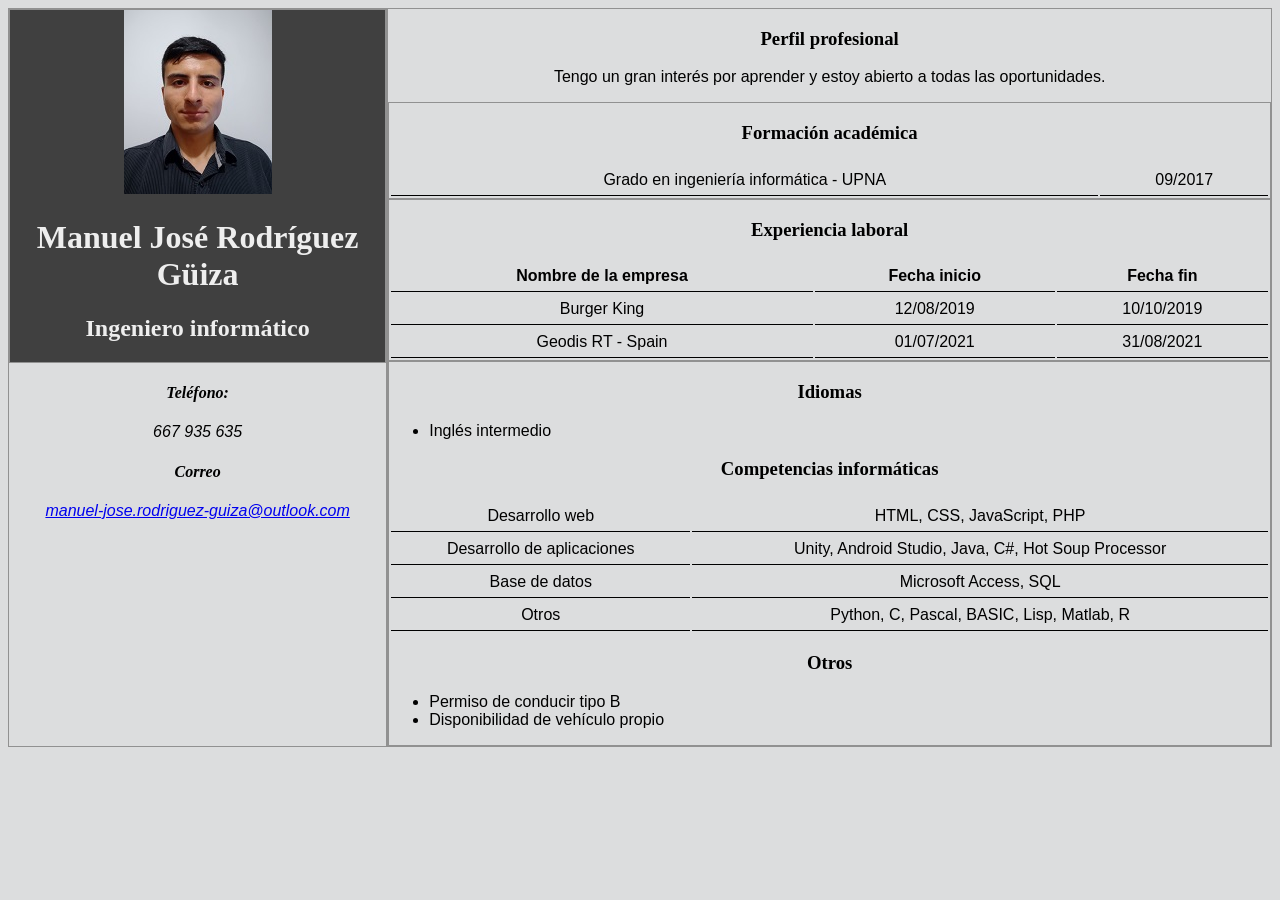
==== index.html @ c9c5e5c2 "cambio de nombre" ====
<!DOCTYPE html>
<html lang="ES">
<head>
  <meta charset="utf-8">
  <meta http-equiv="X-UA-Compatible" content="IE=edge">
  <meta name="viewport" content="width=device-width, initial-scale=1.0">
  <link rel="stylesheet" href="estilos.css">
  <title>Currículum Vitae - Manuel José Rodríguez Güiza</title>
</head>
<body>
  <div class="flex-container">
    <div class="left-column">
      <div class="image">
        <img src="picture.jpg">
        <h1>Manuel José Rodríguez Güiza</h1>
        <h2>Ingeniero informático</h2>
      </div>
      <address>
        <h4>Teléfono:</h4>
        667 935 635
        <h4>Correo</h4>
        <a href="mailto:manuel-jose.rodriguez-guiza@outlook.com">manuel-jose.rodriguez-guiza@outlook.com</a>
      </address>
    </div>
    <div class="right-column">
      <h3>Perfil profesional</h3>
      <p>Tengo un gran interés por aprender y estoy abierto a todas las oportunidades.</p>
      <div>
        <h3>Formación académica</h3>
        <table>
          <tr>
            <td>
              Grado en ingeniería informática - UPNA
            </td>
            <td>
              09/2017
            </td>
          </tr>
        </table>
      </div>
      <div>
        <h3>Experiencia laboral</h3>
        <table>
          <tr>
            <th>Nombre de la empresa</th>
            <th>Fecha inicio</th>
            <th>Fecha fin</th>
          </tr>
          <tr>
            <td>Burger King</td>
            <td>12/08/2019</td>
            <td>10/10/2019</td>
          </tr>
          <tr>
            <td>Geodis RT - Spain</td>
            <td>01/07/2021</td>
            <td>31/08/2021</td>
          </tr>
        </table>
      </div>
      <div>
        <h3>Idiomas</h3>
        <ul>
          <li>Inglés intermedio</li>
        </ul>
        <h3>Competencias informáticas</h3>
        <table>
          <tr>
            <td>
              Desarrollo web
            </td>
            <td>
              HTML, CSS, JavaScript, PHP
            </td>
          </tr>
          <tr>
            <td>
              Desarrollo de aplicaciones
            </td>
            <td>
              Unity, Android Studio, Java, C#, Hot Soup Processor
            </td>
          </tr>
          <tr>
            <td>
              Base de datos
            </td>
            <td>
              Microsoft Access, SQL
            </td>
          </tr>
          <tr>
            <td>
              Otros
            </td>
            <td>
              Python, C, Pascal, BASIC, Lisp, Matlab, R
            </td>
          </tr>
        </table>
        <h3>Otros</h3>
        <ul>
          <li>Permiso de conducir tipo B</li>
          <li>Disponibilidad de vehículo propio</li>
        </ul>
      </div>
    </div>      
  </div>
</body>
---- estilos.css ----
html,body {
  background-color: #DCDDDE;
}
h1,h2,h3,h4,h5,h6 {
  font-family: "Times New Roman", serif;
}
* {
  font-family: "Trebuchet MS", Helvetica, Verdana, Arial, sans-serif;
  text-align: center;
}
div {
  background-color: #DCDDDE;
  border: 1px solid #919191;
}
table {
  width: 100%;
}
th, td {
  padding: 6px;
  border-bottom: 1px solid #000;
}
li {
  text-align: left;
}
.experience {
  vertical-align: center;
}
.idiomas {
  vertical-align: center;
}
.image {
  background-color: #404040;
  color: #EEE;
}

.left-column {
  flex: 10%;
}
.right-column {
  flex: 50%;
}
.flex-container {
  display: flex;
  flex-wrap: wrap;
  border: 0px;
}

@media only screen and (max-width: 768px) {
  /* For mobile phones: */
  .left-column, .right-column {
    flex:100%;
  }
}
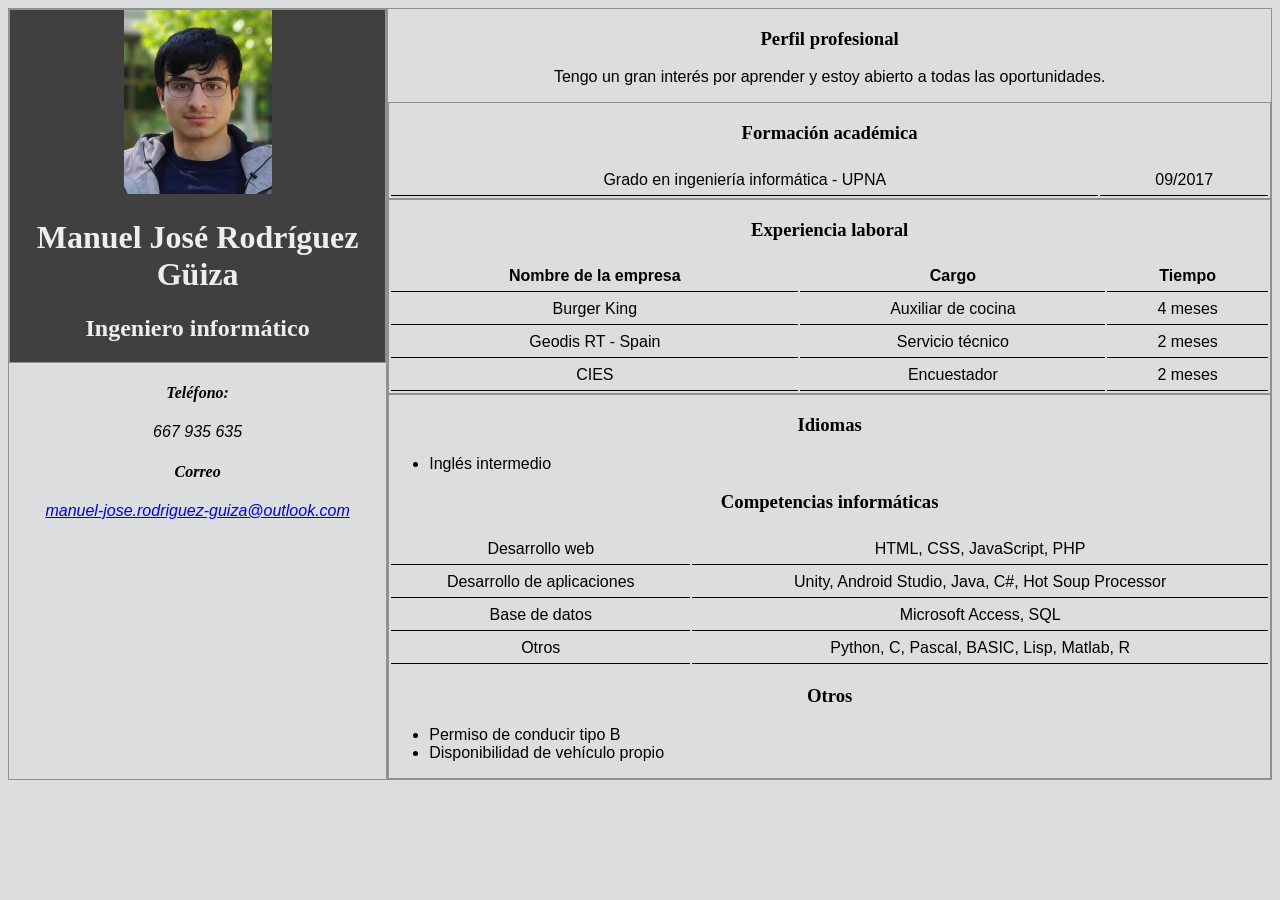
==== commit 0c3d063a: "Actualización CV" ====
--- a/index.html
+++ b/index.html
@@ -43,18 +43,23 @@
         <table>
           <tr>
             <th>Nombre de la empresa</th>
-            <th>Fecha inicio</th>
-            <th>Fecha fin</th>
+            <th>Cargo</th>
+            <th>Tiempo</th>
           </tr>
           <tr>
             <td>Burger King</td>
-            <td>12/08/2019</td>
-            <td>10/10/2019</td>
+            <td>Auxiliar de cocina</td>
+            <td>4 meses</td>
           </tr>
           <tr>
             <td>Geodis RT - Spain</td>
-            <td>01/07/2021</td>
-            <td>31/08/2021</td>
+            <td>Servicio técnico</td>
+            <td>2 meses</td>
+          </tr>
+          <tr>
+            <td>CIES</td>
+            <td>Encuestador</td>
+            <td>2 meses</td>
           </tr>
         </table>
       </div>
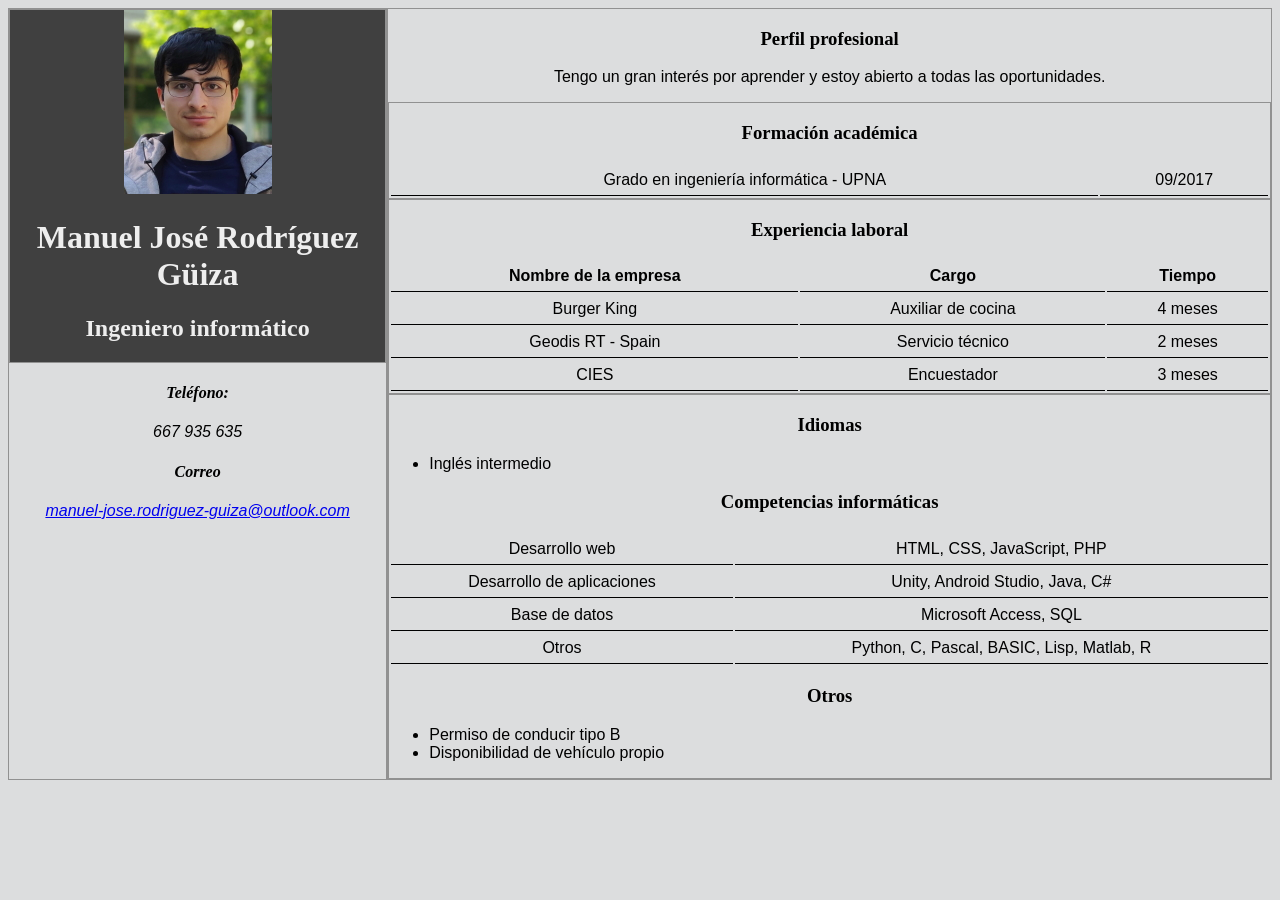
==== commit 3f8445ae: "Update index.html updated CV" ====
--- a/index.html
+++ b/index.html
@@ -59,7 +59,7 @@
           <tr>
             <td>CIES</td>
             <td>Encuestador</td>
-            <td>2 meses</td>
+            <td>3 meses</td>
           </tr>
         </table>
       </div>
@@ -83,7 +83,7 @@
               Desarrollo de aplicaciones
             </td>
             <td>
-              Unity, Android Studio, Java, C#, Hot Soup Processor
+              Unity, Android Studio, Java, C#
             </td>
           </tr>
           <tr>
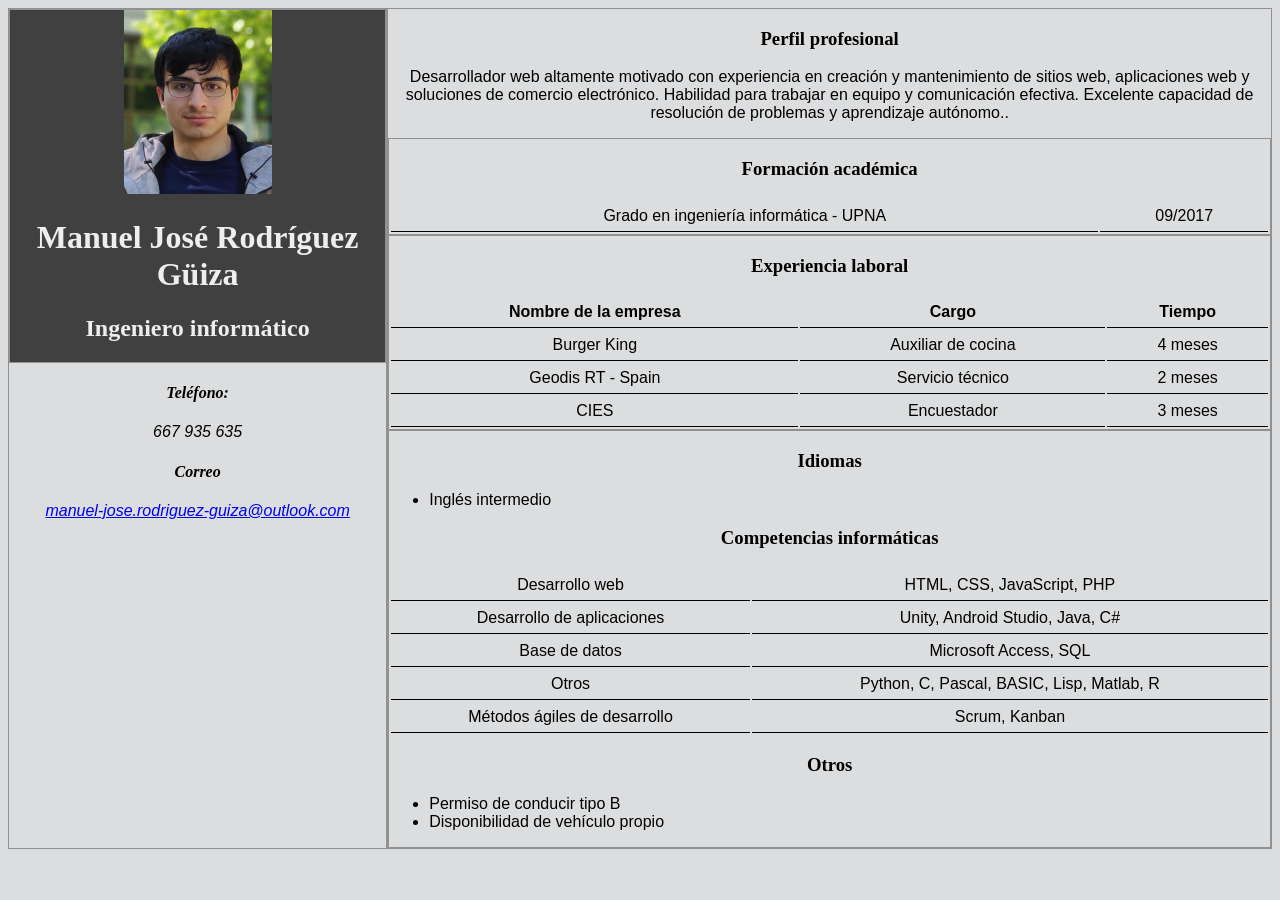
==== commit 4b7b8cf5: "Update index.html Actualizado" ====
--- a/index.html
+++ b/index.html
@@ -1,3 +1,4 @@
+
 <!DOCTYPE html>
 <html lang="ES">
 <head>
@@ -24,7 +25,7 @@
     </div>
     <div class="right-column">
       <h3>Perfil profesional</h3>
-      <p>Tengo un gran interés por aprender y estoy abierto a todas las oportunidades.</p>
+      <p>Desarrollador web altamente motivado con experiencia en creación y mantenimiento de sitios web, aplicaciones web y soluciones de comercio electrónico. Habilidad para trabajar en equipo y comunicación efectiva. Excelente capacidad de resolución de problemas y aprendizaje autónomo..</p>
       <div>
         <h3>Formación académica</h3>
         <table>
@@ -102,6 +103,14 @@
               Python, C, Pascal, BASIC, Lisp, Matlab, R
             </td>
           </tr>
+          <tr>
+            <td>
+              Métodos ágiles de desarrollo
+             </td>
+            <td>
+              Scrum, Kanban
+            </td>
+          </tr>
         </table>
         <h3>Otros</h3>
         <ul>
@@ -111,4 +120,4 @@
       </div>
     </div>      
   </div>
-</body>+</body>
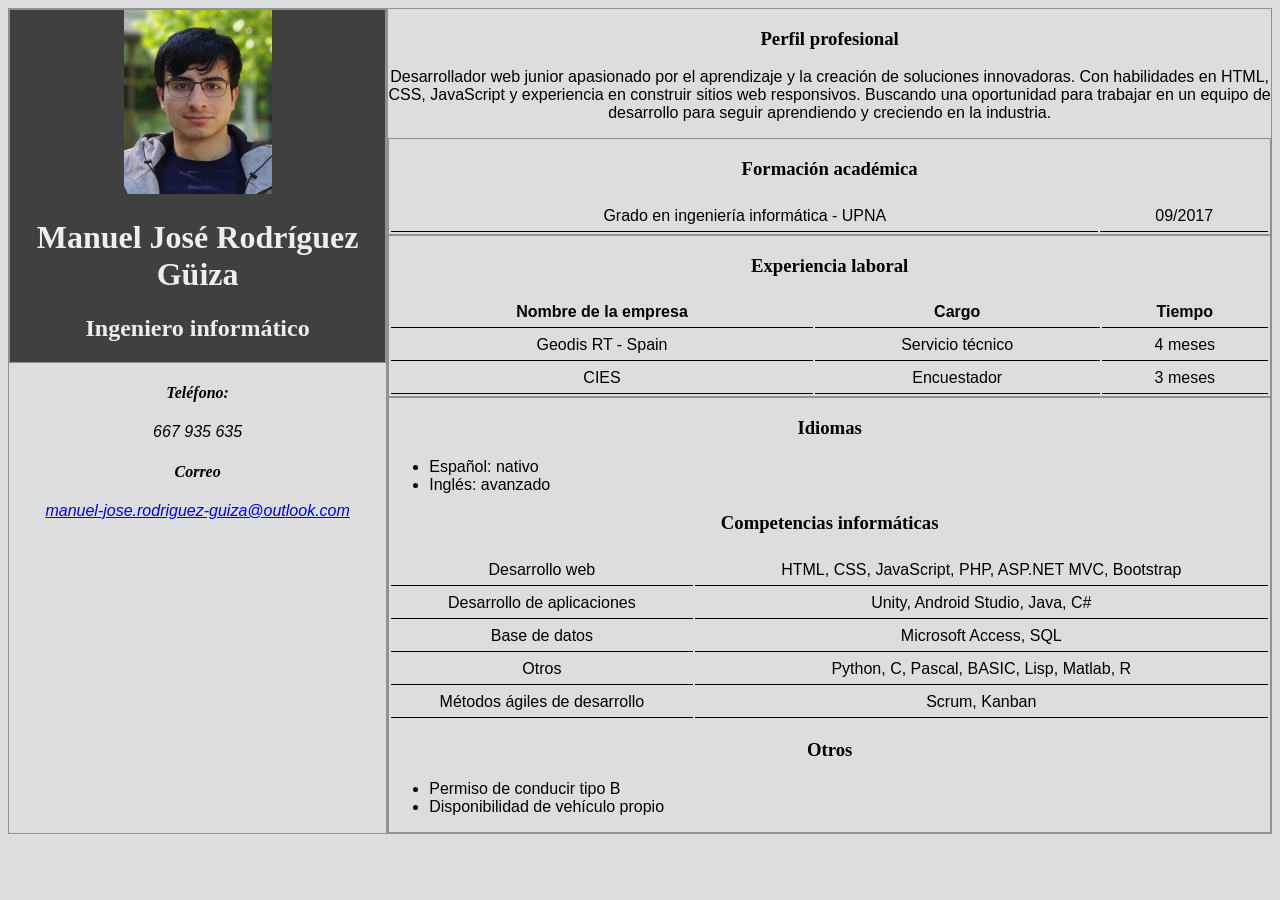
==== commit bbe6676c: "Update index.html Actualizado" ====
--- a/index.html
+++ b/index.html
@@ -25,7 +25,7 @@
     </div>
     <div class="right-column">
       <h3>Perfil profesional</h3>
-      <p>Desarrollador web altamente motivado con experiencia en creación y mantenimiento de sitios web, aplicaciones web y soluciones de comercio electrónico. Habilidad para trabajar en equipo y comunicación efectiva. Excelente capacidad de resolución de problemas y aprendizaje autónomo..</p>
+      <p>Desarrollador web junior apasionado por el aprendizaje y la creación de soluciones innovadoras. Con habilidades en HTML, CSS, JavaScript y experiencia en construir sitios web responsivos. Buscando una oportunidad para trabajar en un equipo de desarrollo para seguir aprendiendo y creciendo en la industria.</p>
       <div>
         <h3>Formación académica</h3>
         <table>
@@ -48,14 +48,9 @@
             <th>Tiempo</th>
           </tr>
           <tr>
-            <td>Burger King</td>
-            <td>Auxiliar de cocina</td>
-            <td>4 meses</td>
-          </tr>
-          <tr>
             <td>Geodis RT - Spain</td>
             <td>Servicio técnico</td>
-            <td>2 meses</td>
+            <td>4 meses</td>
           </tr>
           <tr>
             <td>CIES</td>
@@ -67,7 +62,8 @@
       <div>
         <h3>Idiomas</h3>
         <ul>
-          <li>Inglés intermedio</li>
+          <li>Español: nativo</li>
+          <li>Inglés: avanzado</li>
         </ul>
         <h3>Competencias informáticas</h3>
         <table>
@@ -76,7 +72,7 @@
               Desarrollo web
             </td>
             <td>
-              HTML, CSS, JavaScript, PHP
+              HTML, CSS, JavaScript, PHP, ASP.NET MVC, Bootstrap
             </td>
           </tr>
           <tr>
